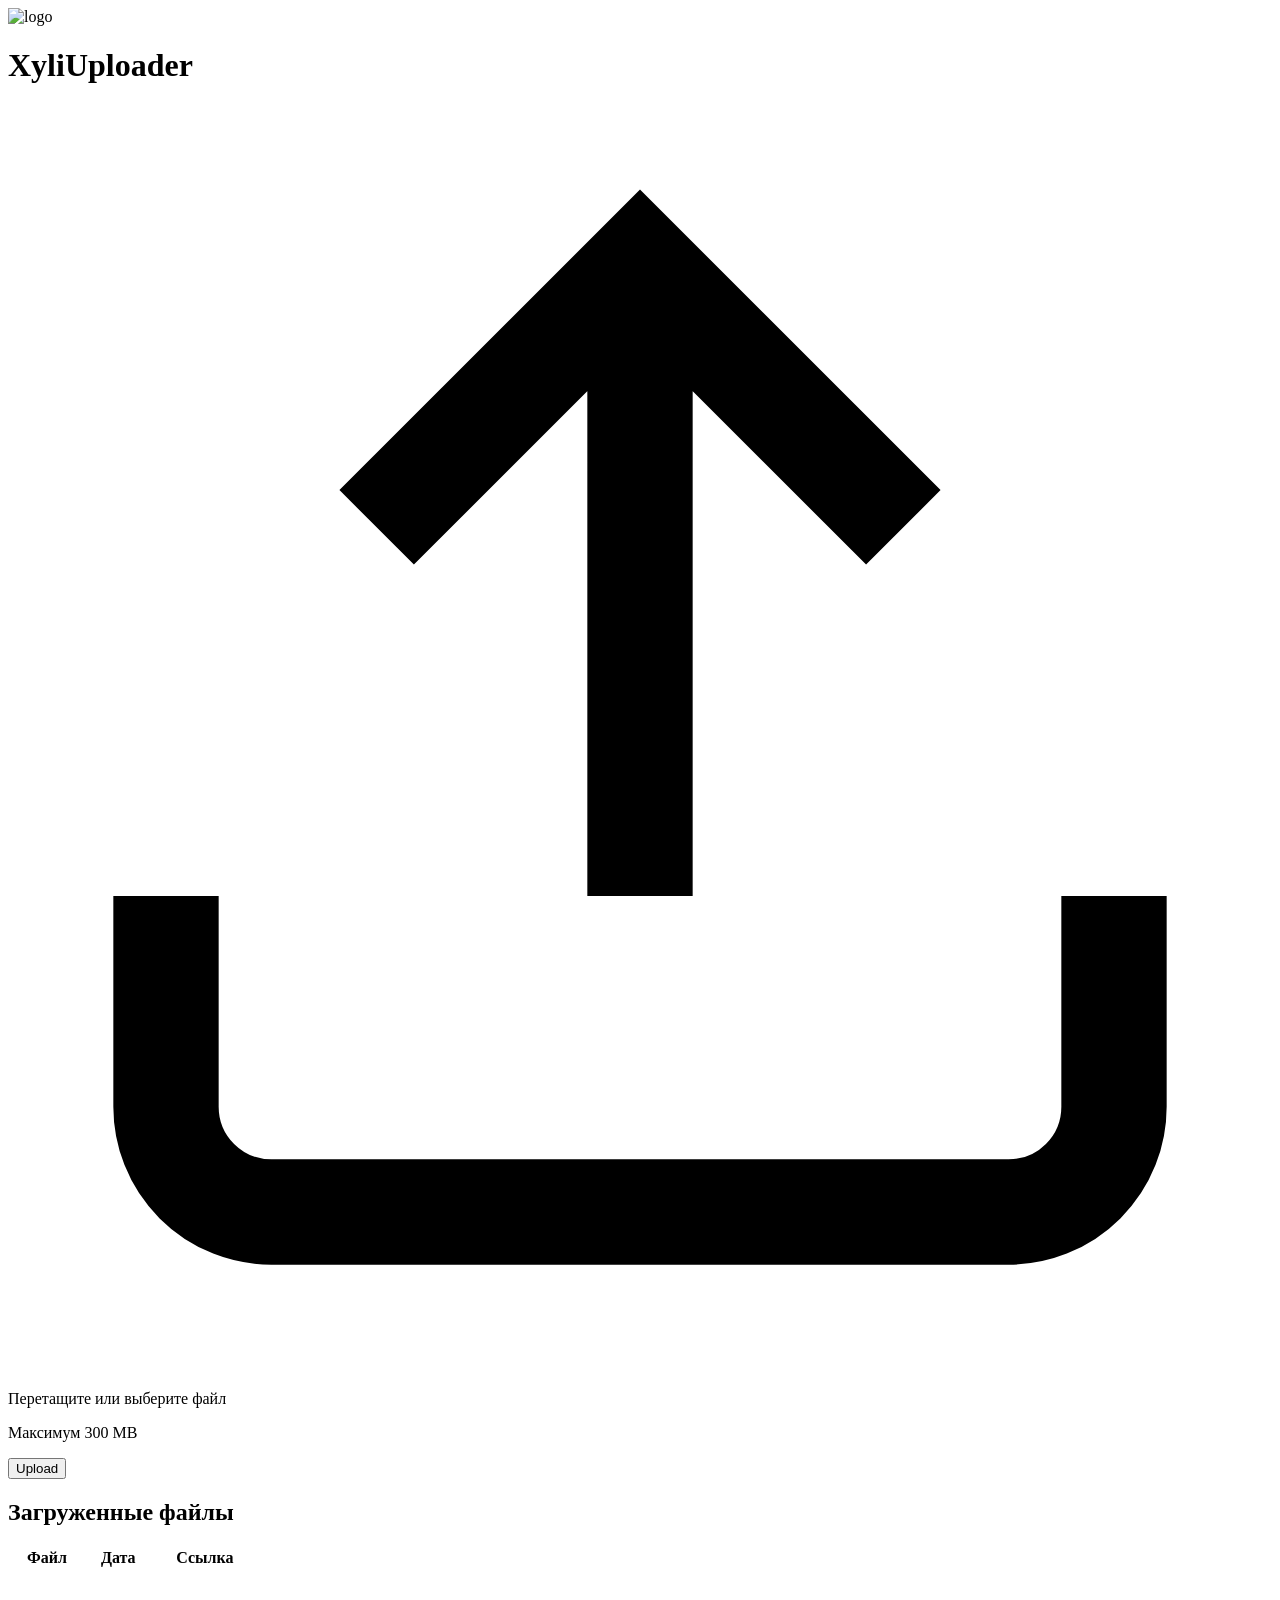
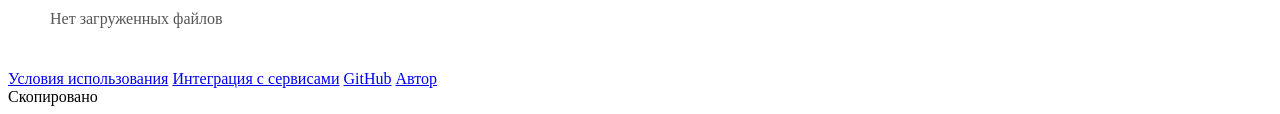
==== templates/index.html @ 1677d391 "change index.html" ====
<!DOCTYPE html>
<html lang="en">
<head>
    <meta charset="UTF-8">
    <meta name="viewport" content="width=device-width, initial-scale=1.0">
    <link rel="icon" href="/static/favicon.ico">
    <link href="https://fonts.googleapis.com/css2?family=Onest:wght@400;500;600;700&display=swap" rel="stylesheet">
    <link rel="stylesheet" href="/static/style.css">
    <title>XyliUploader</title>
</head>
<body>
    <div class="container">
        <header class="header">
            <img src="/static/favicon.ico" alt="logo" class="logo">
            <h1 class="title">XyliUploader</h1>
        </header>

        <div class="upload-section">
            <div class="drop-zone" id="dropZone">
                <svg class="upload-icon" viewBox="0 0 24 24" fill="none" stroke="currentColor" stroke-width="2">
                    <path d="M21 15v4a2 2 0 0 1-2 2H5a2 2 0 0 1-2-2v-4M17 8l-5-5-5 5M12 3v12"/>
                </svg>
                <p class="drop-text">Перетащите или выберите файл</p>
                <p class="drop-limit">Максимум 300 MB</p>
                <input type="file" id="fileInput" hidden>
            </div>
            <button class="upload-btn" id="uploadBtn">Upload</button>
        </div>

        <div class="history-section" id="historySection">
            <h2 class="history-title">Загруженные файлы</h2>
            <div class="table-container">
                <table class="history-table">
                    <thead>
                        <tr>
                            <th>Файл</th>
                            <th>Дата</th>
                            <th>Ссылка</th>
                            <th></th>
                        </tr>
                    </thead>
                    <tbody id="historyBody">
                    </tbody>
                </table>
            </div>
        </div>

        <footer class="footer">
            <a href="static/tos.txt" class="footer-link">Условия использования</a>
            <a href="/integrations" class="footer-link">Интеграция с сервисами</a>
            <a href="https://github.com/manukek" target="_blank" class="footer-link">GitHub</a>
            <a href="https://t.me/ugolokmanukq" class="footer-link">Автор</a>
        </footer>
    </div>

    <div class="toast" id="toast">
        <span>Скопировано</span>
    </div>

    <script src="/static/script.js"></script>
</body>
</html>
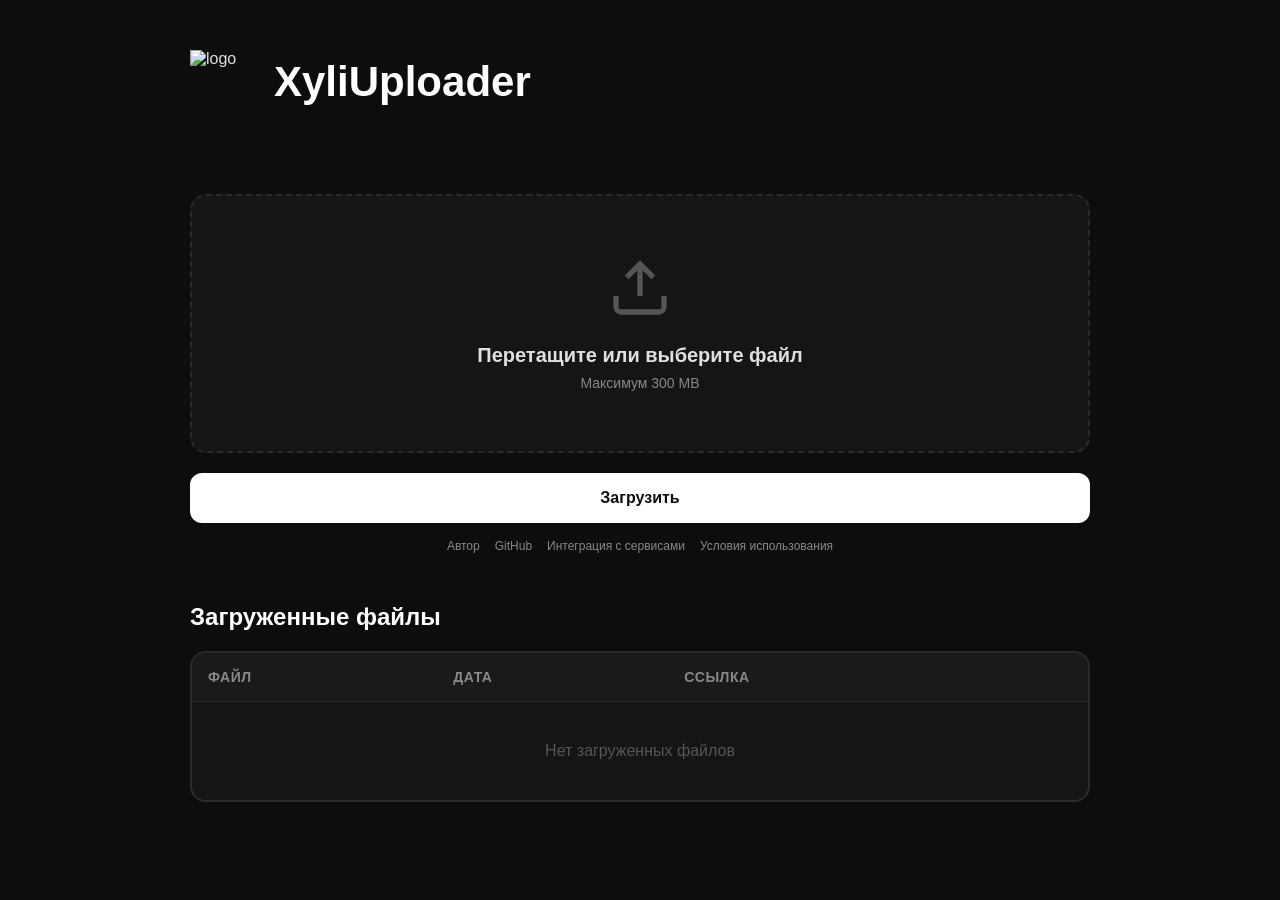
==== commit 91816f3b: "move footer under upload btn, rename Upload to Загрузить, remove footer border-top" ====
--- a/templates/index.html
+++ b/templates/index.html
@@ -24,7 +24,14 @@
                 <p class="drop-limit">Максимум 300 MB</p>
                 <input type="file" id="fileInput" hidden>
             </div>
-            <button class="upload-btn" id="uploadBtn">Upload</button>
+            <button class="upload-btn" id="uploadBtn">Загрузить</button>
+
+            <footer class="footer">
+                <a href="https://t.me/ugolokmanukq" class="footer-link">Автор</a>
+                <a href="https://github.com/manukek" target="_blank" class="footer-link">GitHub</a>
+                <a href="/integrations" class="footer-link">Интеграция с сервисами</a>
+                <a href="static/tos.txt" class="footer-link">Условия использования</a>
+            </footer>
         </div>
 
         <div class="history-section" id="historySection">
@@ -44,13 +51,6 @@
                 </table>
             </div>
         </div>
-
-        <footer class="footer">
-            <a href="static/tos.txt" class="footer-link">Условия использования</a>
-            <a href="/integrations" class="footer-link">Интеграция с сервисами</a>
-            <a href="https://github.com/manukek" target="_blank" class="footer-link">GitHub</a>
-            <a href="https://t.me/ugolokmanukq" class="footer-link">Автор</a>
-        </footer>
     </div>
 
     <div class="toast" id="toast">
--- a/static/style.css
+++ b/static/style.css
@@ -0,0 +1,561 @@
+* {
+    margin: 0;
+    padding: 0;
+    box-sizing: border-box;
+}
+
+body {
+    font-family: 'Onest', sans-serif;
+    background: #0d0d0d;
+    color: #e0e0e0;
+    min-height: 100vh;
+    display: flex;
+    justify-content: center;
+    padding: 20px;
+}
+
+.container {
+    width: 100%;
+    max-width: 900px;
+}
+
+.header {
+    display: flex;
+    align-items: center;
+    gap: 20px;
+    margin-bottom: 50px;
+    padding: 30px 0;
+}
+
+.logo {
+    width: 64px;
+    height: 64px;
+}
+
+.title {
+    font-size: 42px;
+    font-weight: 700;
+    color: #ffffff;
+}
+
+.upload-section {
+    margin-bottom: 50px;
+}
+
+.drop-zone {
+    border: 2px dashed #2a2a2a;
+    border-radius: 16px;
+    padding: 60px 40px;
+    text-align: center;
+    cursor: pointer;
+    transition: all 0.3s ease-in-out;
+    background: #151515;
+    margin-bottom: 20px;
+}
+
+.drop-zone:hover {
+    border-color: #ffffff;
+    background: #1a1a1a;
+}
+
+.drop-zone.dragover {
+    border-color: #ffffff;
+    background: #1a1a1a;
+    transform: scale(1.02);
+}
+
+.upload-icon {
+    width: 64px;
+    height: 64px;
+    color: #555;
+    margin-bottom: 20px;
+}
+
+.drop-text {
+    font-size: 20px;
+    font-weight: 600;
+    color: #e0e0e0;
+    margin-bottom: 8px;
+}
+
+.drop-limit {
+    font-size: 14px;
+    color: #888;
+}
+
+.upload-btn {
+    width: 100%;
+    padding: 16px;
+    background: #ffffff;
+    border: none;
+    border-radius: 12px;
+    color: #0d0d0d;
+    font-size: 16px;
+    font-weight: 600;
+    font-family: 'Onest', sans-serif;
+    cursor: pointer;
+    transition: all 0.3s ease-in-out;
+}
+
+.upload-btn:hover {
+    background-color: #e0e0e0;
+}
+
+.upload-btn:active {
+    transform: translateY(0);
+}
+
+.upload-btn:disabled {
+    opacity: 0.5;
+    cursor: not-allowed;
+}
+
+.history-section {
+    margin-bottom: 50px;
+}
+
+.history-title {
+    font-size: 24px;
+    font-weight: 600;
+    margin-bottom: 20px;
+    color: #ffffff;
+}
+
+.table-container {
+    background: #151515;
+    border: 2px solid #2a2a2a;
+    border-radius: 16px;
+    overflow-x: auto;
+}
+
+.history-table {
+    width: 100%;
+    border-collapse: collapse;
+}
+
+.history-table thead {
+    background: #1a1a1a;
+}
+
+.history-table th {
+    padding: 16px;
+    text-align: left;
+    font-weight: 600;
+    color: #888;
+    font-size: 14px;
+    text-transform: uppercase;
+    letter-spacing: 0.5px;
+    white-space: nowrap;
+}
+
+.history-table td {
+    padding: 16px;
+    border-top: 1px solid #2a2a2a;
+}
+
+.history-table tbody tr {
+    transition: background 0.2s ease-in-out;
+}
+
+.history-table tbody tr:hover {
+    background: #1a1a1a;
+}
+
+.file-name {
+    color: #e0e0e0;
+    font-weight: 500;
+    word-break: break-word;
+}
+
+.file-date {
+    color: #888;
+    font-size: 14px;
+    white-space: nowrap;
+}
+
+.file-link {
+    color: #ffffff;
+    text-decoration: none;
+    font-family: monospace;
+    font-size: 14px;
+    word-break: break-all;
+}
+
+.copy-btn-table {
+    background: transparent;
+    border: 1px solid #2a2a2a;
+    border-radius: 8px;
+    padding: 8px 12px;
+    cursor: pointer;
+    transition: all 0.2s ease-in-out;
+    color: #888;
+    flex-shrink: 0;
+    display: inline-flex;
+    align-items: center;
+    justify-content: center;
+}
+
+.copy-btn-table:hover {
+    border-color: #ffffff;
+    color: #ffffff;
+}
+
+.copy-btn-table svg {
+    width: 16px;
+    height: 16px;
+    stroke: currentColor;
+    display: block;
+}
+
+.delete-btn-table {
+    background: transparent;
+    border: 1px solid #2a2a2a;
+    border-radius: 8px;
+    padding: 8px 12px;
+    cursor: pointer;
+    transition: all 0.2s ease-in-out;
+    color: #888;
+    margin-left: 8px;
+    flex-shrink: 0;
+    display: inline-flex;
+    align-items: center;
+    justify-content: center;
+}
+
+.delete-btn-table:hover {
+    border-color: #ff4444;
+    color: #ff4444;
+}
+
+.delete-btn-table svg {
+    width: 16px;
+    height: 16px;
+    stroke: currentColor;
+    display: block;
+}
+
+.actions-cell {
+    display: inline-flex;
+    align-items: center;
+    gap: 4px;
+}
+
+.footer {
+    display: flex;
+    justify-content: center;
+    gap: 30px;
+    padding: 20px 0 0 0;
+}
+
+.footer-link {
+    color: #888;
+    text-decoration: none;
+    font-size: 14px;
+    position: relative;
+    transition: color 0.3s ease-in-out;
+}
+
+.footer-link::after {
+    content: '';
+    position: absolute;
+    bottom: -4px;
+    left: 0;
+    width: 0;
+    height: 1px;
+    background: currentColor;
+    transition: width 0.3s ease-in-out;
+    border-bottom: 1px dashed currentColor;
+}
+
+.footer-link:hover {
+    color: #ffffff;
+}
+
+.footer-link:hover::after {
+    width: 100%;
+}
+
+.toast {
+    position: fixed;
+    bottom: 30px;
+    right: 30px;
+    background: #ffffff;
+    color: #0d0d0d;
+    padding: 16px 24px;
+    border-radius: 12px;
+    display: flex;
+    align-items: center;
+    justify-content: center;
+    box-shadow: 0 8px 24px rgba(0, 0, 0, 0.5);
+    opacity: 0;
+    transform: translateY(20px);
+    transition: all 0.3s ease-in-out;
+    pointer-events: none;
+    z-index: 1000;
+}
+
+.toast.show {
+    opacity: 1;
+    transform: translateY(0);
+}
+
+.toast span {
+    font-weight: 600;
+    font-size: 14px;
+}
+
+@media (max-width: 1024px) {
+    .history-table th:nth-child(3),
+    .history-table td:nth-child(3) {
+        max-width: 200px;
+    }
+
+    .file-link {
+        font-size: 12px;
+    }
+}
+
+@media (max-width: 768px) {
+    .header {
+        flex-direction: column;
+        text-align: center;
+    }
+
+    .title {
+        font-size: 32px;
+    }
+
+    .drop-zone {
+        padding: 40px 20px;
+    }
+
+    .upload-icon {
+        width: 48px;
+        height: 48px;
+    }
+
+    .drop-text {
+        font-size: 16px;
+    }
+
+    .footer {
+        flex-direction: column;
+        gap: 15px;
+        align-items: center;
+    }
+
+    .history-table {
+        font-size: 13px;
+    }
+
+    .history-table th,
+    .history-table td {
+        padding: 12px 8px;
+    }
+
+    .history-table th {
+        font-size: 11px;
+    }
+
+    .file-name {
+        font-size: 13px;
+    }
+
+    .file-date {
+        font-size: 12px;
+    }
+
+    .file-link {
+        font-size: 11px;
+        max-width: 150px;
+        display: inline-block;
+    }
+
+    .copy-btn-table,
+    .delete-btn-table {
+        padding: 6px 8px;
+    }
+
+    .copy-btn-table svg,
+    .delete-btn-table svg {
+        width: 14px;
+        height: 14px;
+    }
+
+    .delete-btn-table {
+        margin-left: 4px;
+    }
+
+    .actions-cell {
+        gap: 2px;
+    }
+
+    .toast {
+        bottom: 20px;
+        right: 20px;
+        left: 20px;
+        font-size: 12px;
+        padding: 12px 16px;
+    }
+
+    .toast span {
+        font-size: 14px;
+    }
+
+    .table-container {
+        -webkit-overflow-scrolling: touch;
+    }
+}
+
+@media (max-width: 480px) {
+    .container {
+        padding: 0;
+    }
+
+    .header {
+        margin-bottom: 30px;
+        padding: 20px 0;
+    }
+
+    .logo {
+        width: 48px;
+        height: 48px;
+    }
+
+    .title {
+        font-size: 24px;
+    }
+
+    .upload-section {
+        margin-bottom: 30px;
+    }
+
+    .drop-zone {
+        padding: 30px 15px;
+        margin-bottom: 12px;
+    }
+
+    .upload-icon {
+        width: 40px;
+        height: 40px;
+        margin-bottom: 12px;
+    }
+
+    .drop-text {
+        font-size: 14px;
+        margin-bottom: 4px;
+    }
+
+    .drop-limit {
+        font-size: 12px;
+    }
+
+    .upload-btn {
+        padding: 12px;
+        font-size: 14px;
+    }
+
+    .history-section {
+        margin-bottom: 30px;
+    }
+
+    .history-title {
+        font-size: 18px;
+        margin-bottom: 12px;
+    }
+
+    .table-container {
+        border-radius: 12px;
+    }
+
+    .history-table {
+        font-size: 12px;
+    }
+
+    .history-table th,
+    .history-table td {
+        padding: 10px 6px;
+    }
+
+    .history-table th {
+        font-size: 10px;
+        letter-spacing: 0px;
+    }
+
+    .file-name {
+        font-size: 12px;
+    }
+
+    .file-date {
+        font-size: 11px;
+    }
+
+    .file-link {
+        font-size: 10px;
+        max-width: 120px;
+    }
+
+    .copy-btn-table,
+    .delete-btn-table {
+        padding: 4px 6px;
+    }
+
+    .copy-btn-table svg,
+    .delete-btn-table svg {
+        width: 12px;
+        height: 12px;
+    }
+
+    .delete-btn-table {
+        margin-left: 2px;
+    }
+
+    .actions-cell {
+        gap: 1px;
+    }
+}
+
+    .footer {
+        gap: 15px;
+        padding: 16px 0 0 0;
+    }
+
+    .footer-link {
+        font-size: 12px;
+    }
+
+    .toast {
+        bottom: 15px;
+        right: 15px;
+        left: 15px;
+        padding: 10px 12px;
+    }
+
+    .toast span {
+        font-size: 11px;
+    }
+
+@media (max-width: 360px) {
+    .title {
+        font-size: 20px;
+    }
+
+    .history-table th,
+    .history-table td {
+        padding: 8px 4px;
+    }
+
+    .history-table th {
+        font-size: 9px;
+    }
+
+    .file-link {
+        max-width: 90px;
+        font-size: 9px;
+    }
+
+    .copy-btn-table,
+    .delete-btn-table {
+        padding: 3px 5px;
+    }
+}
